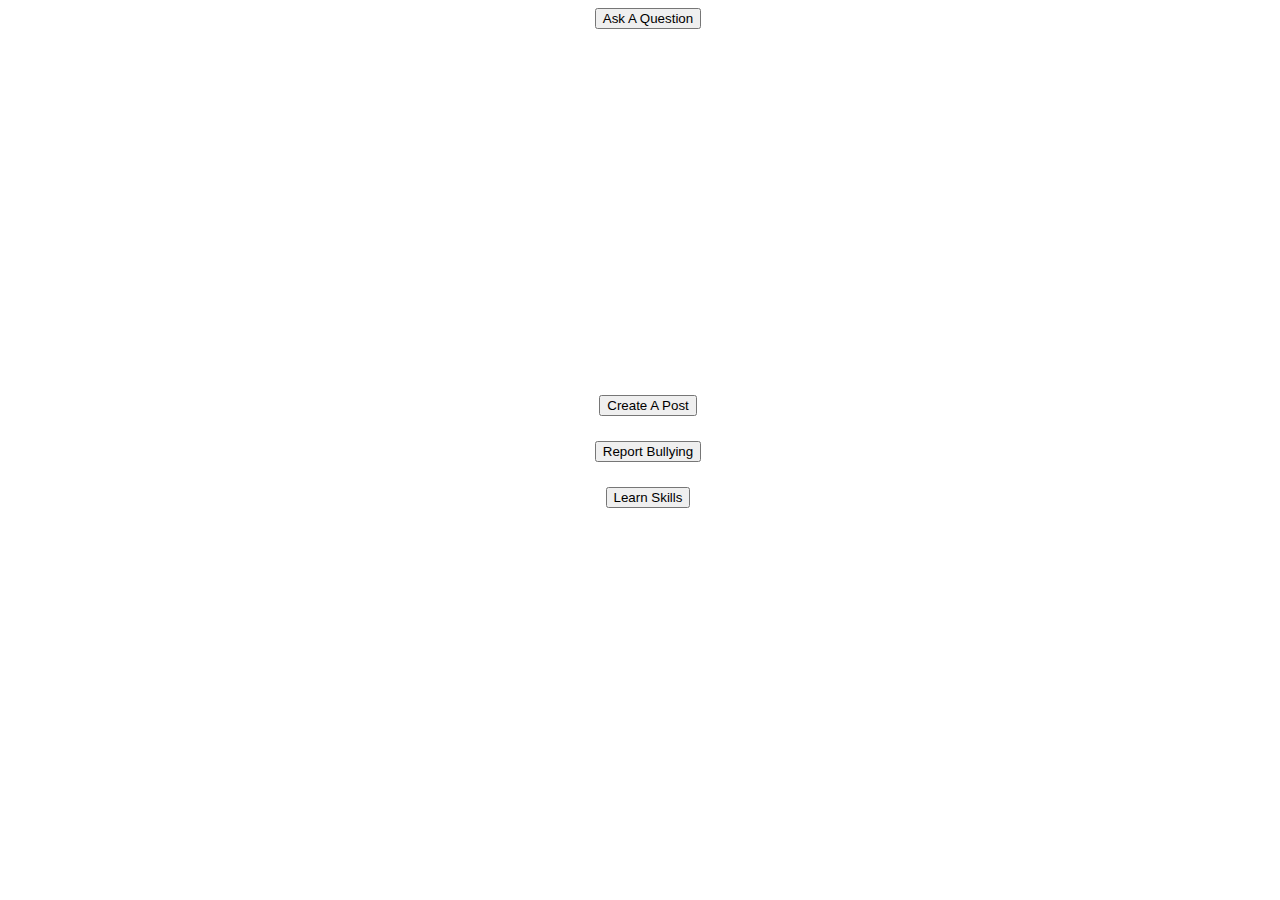
==== services.html @ acb4b2ef "add services page" ====
<!DOCTYPE html>
<html lang="en">
<head>
    <meta charset="UTF-8">
    <meta http-equiv="X-UA-Compatible" content="IE=edge">
    <meta name="viewport" content="width=device-width, initial-scale=1.0">
    <title>Anti-bullying App: Services</title>
    <link rel="stylesheet" href="services.css"></link>
</head>
<body>

    <div class="content">
        <button>Ask A Question</button>
        <iframe width="560" height="315" 
            src="https://www.youtube.com/embed/KQZ9hDDz704" 
            title="YouTube video player" 
            frameborder="0" 
            allow="accelerometer; autoplay; clipboard-write; encrypted-media; gyroscope; picture-in-picture" allowfullscreen>
        </iframe>
        <button>Create A Post</button>
        <button>Report Bullying</button>
        <button>Learn Skills</button>
    </div>


</body>
</html>
---- services.css ----
.content {
    display: flex;
    flex-direction: column;
    justify-content: space-between;
    align-items: center;
    height: 500px;
    width: 100vw;
}
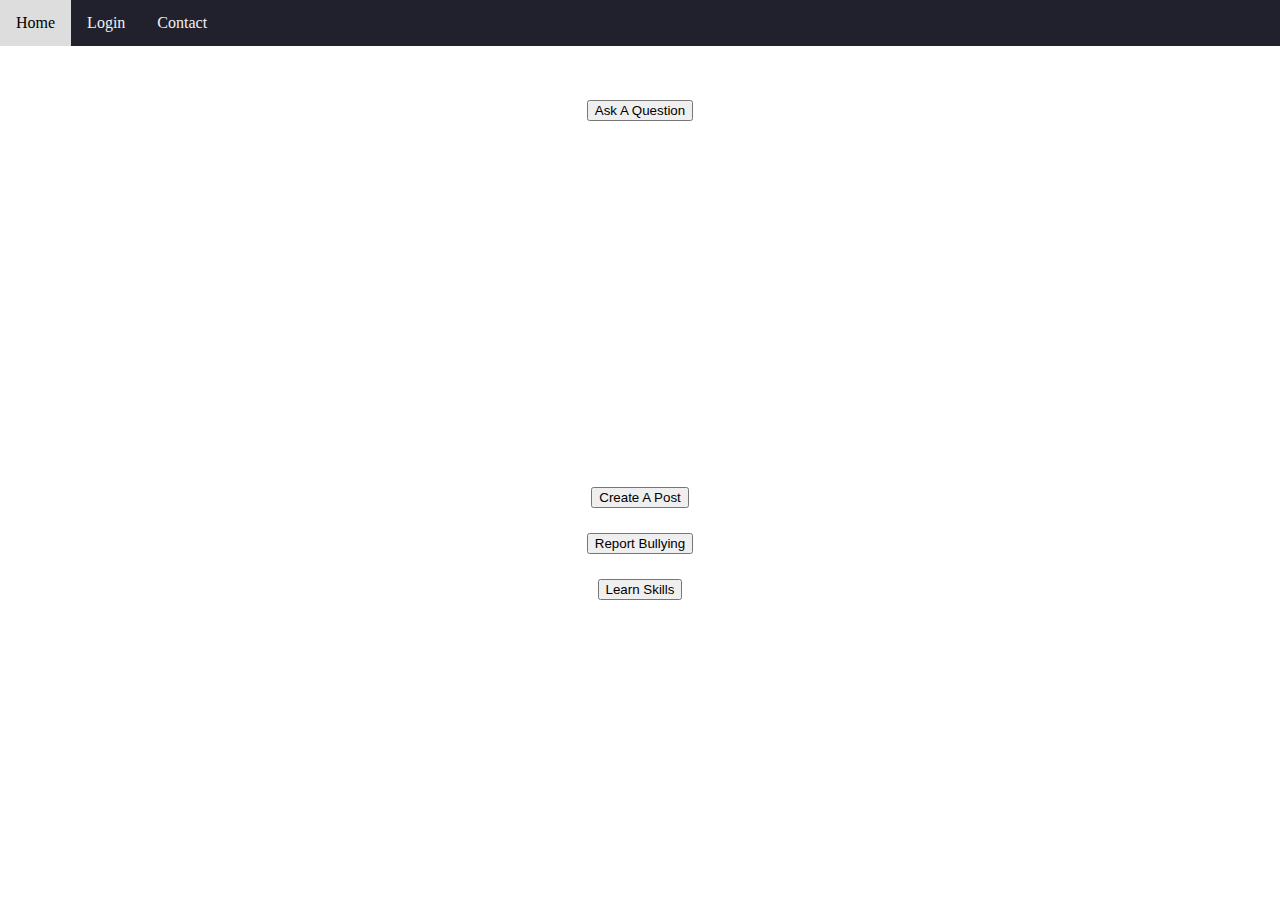
==== commit 5911736b: "add a navigation bar to the services screen" ====
--- a/services.html
+++ b/services.html
@@ -8,6 +8,11 @@
     <link rel="stylesheet" href="services.css"></link>
 </head>
 <body>
+    <nav class="navbar">
+            <a href="#home">Home</a>
+            <a href="#login">Login</a>
+            <a href="#contact">Contact</a>        
+        </nav>
 
     <div class="content">
         <button>Ask A Question</button>
--- a/services.css
+++ b/services.css
@@ -1,8 +1,32 @@
+body{
+    margin: 0;
+}
 .content {
     display: flex;
     flex-direction: column;
     justify-content: space-between;
     align-items: center;
     height: 500px;
+    margin-top: 100px;
+}
+
+.navbar{
+    z-index: 1;
+    background-color: rgb(33, 33, 46);
+    top: 0;
+    position: fixed;
     width: 100vw;
+    display: flex;
+}
+
+.navbar a {
+    display: block;
+    color: #f2f2f2;
+    padding: 14px 16px;
+    text-decoration: none;
+}
+
+.navbar a:hover {
+    background: #ddd;
+    color: black;
 }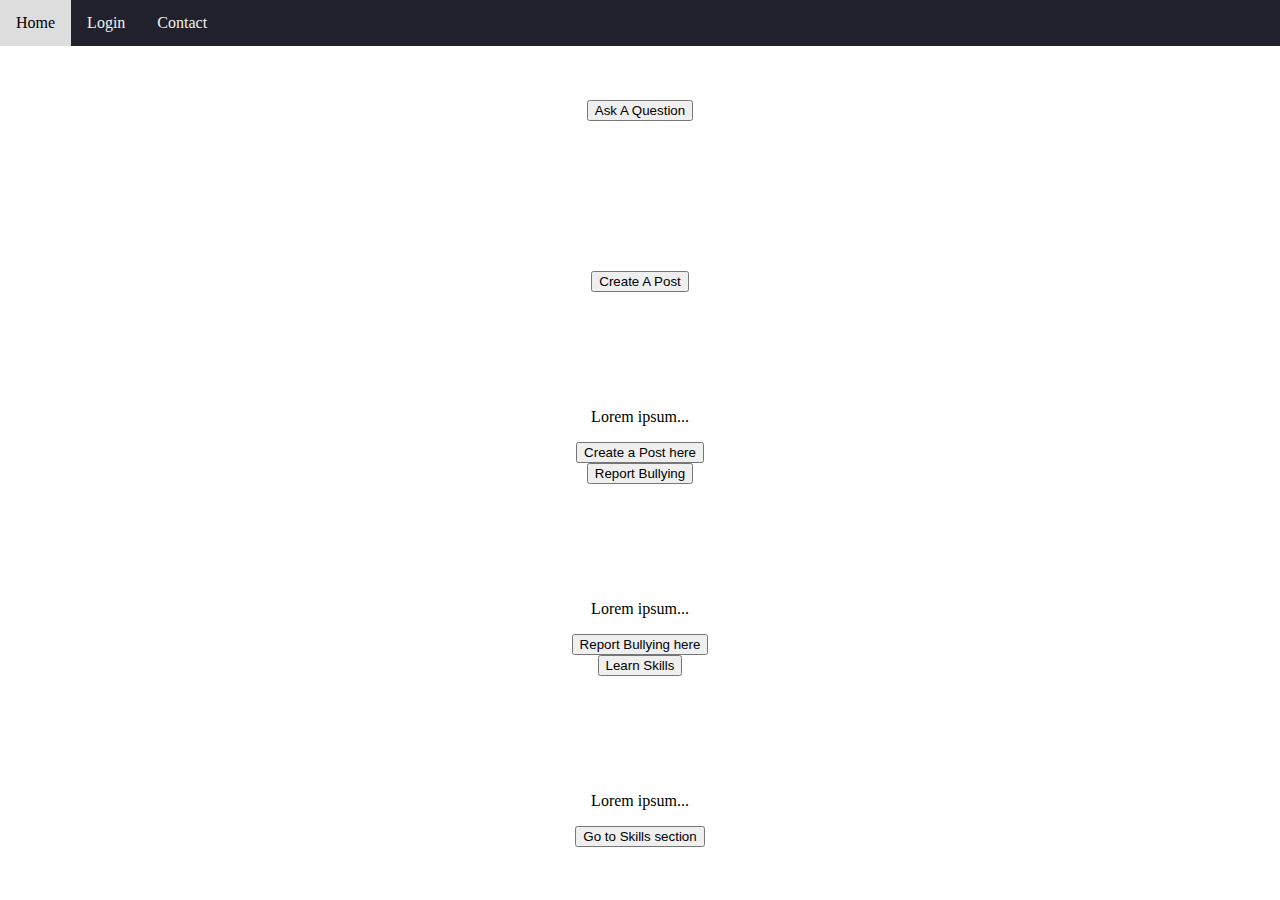
==== commit a0ee8d26: "create markup for different services" ====
--- a/services.html
+++ b/services.html
@@ -22,9 +22,21 @@
             frameborder="0" 
             allow="accelerometer; autoplay; clipboard-write; encrypted-media; gyroscope; picture-in-picture" allowfullscreen>
         </iframe>
-        <button>Create A Post</button>
-        <button>Report Bullying</button>
+        <button type="button" class="collapsible">Create A Post</button>
+            <div class="content">
+                <p>Lorem ipsum...</p>
+                <button>Create a Post here</button>
+            </div>
+        <button type="button" class="collapsible">Report Bullying</button>
+            <div class="content">
+                <p>Lorem ipsum...</p>
+                <button>Report Bullying here</button>
+            </div>
         <button>Learn Skills</button>
+        <div class="content">
+            <p>Lorem ipsum...</p>
+            <button>Go to Skills section</button>
+        </div>
     </div>
 
 
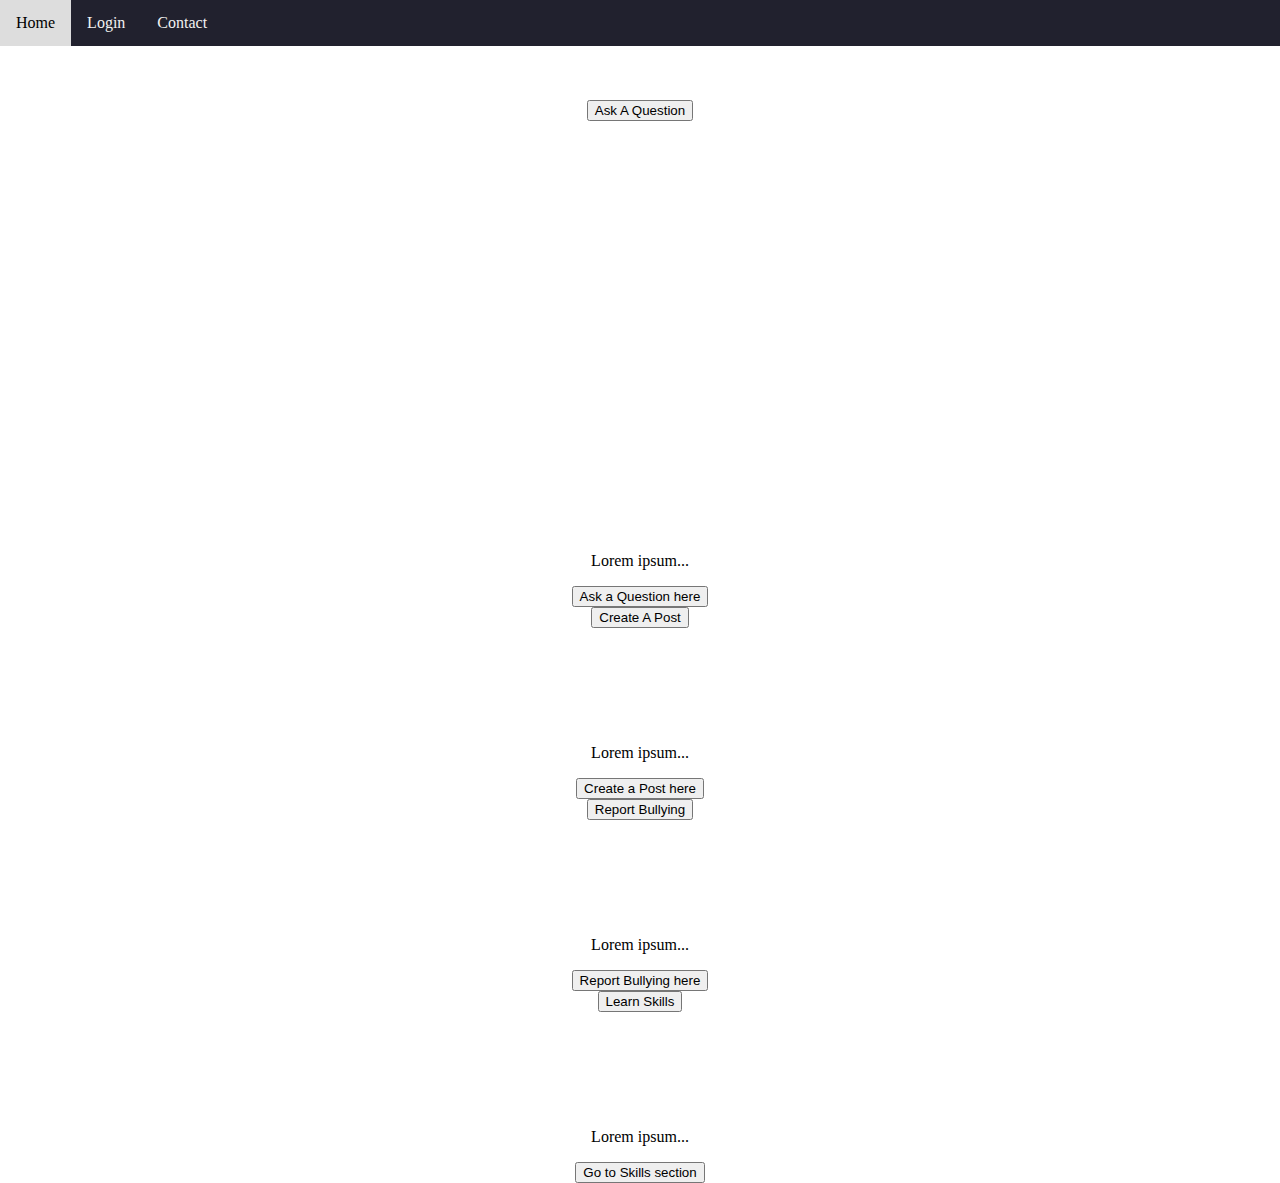
==== commit ef2c3a9e: "finalize the markup for the different service text" ====
--- a/services.html
+++ b/services.html
@@ -16,12 +16,17 @@
 
     <div class="content">
         <button>Ask A Question</button>
-        <iframe width="560" height="315" 
+        <div class="content">
+            <iframe width="560" height="315" 
             src="https://www.youtube.com/embed/KQZ9hDDz704" 
             title="YouTube video player" 
             frameborder="0" 
             allow="accelerometer; autoplay; clipboard-write; encrypted-media; gyroscope; picture-in-picture" allowfullscreen>
-        </iframe>
+            </iframe>
+            <p>Lorem ipsum...</p>
+            <button>Ask a Question here</button>
+        </div>
+       
         <button type="button" class="collapsible">Create A Post</button>
             <div class="content">
                 <p>Lorem ipsum...</p>
--- a/services.css
+++ b/services.css
@@ -4,7 +4,7 @@
 .content {
     display: flex;
     flex-direction: column;
-    justify-content: space-between;
+    justify-content: space-a;
     align-items: center;
     height: 500px;
     margin-top: 100px;
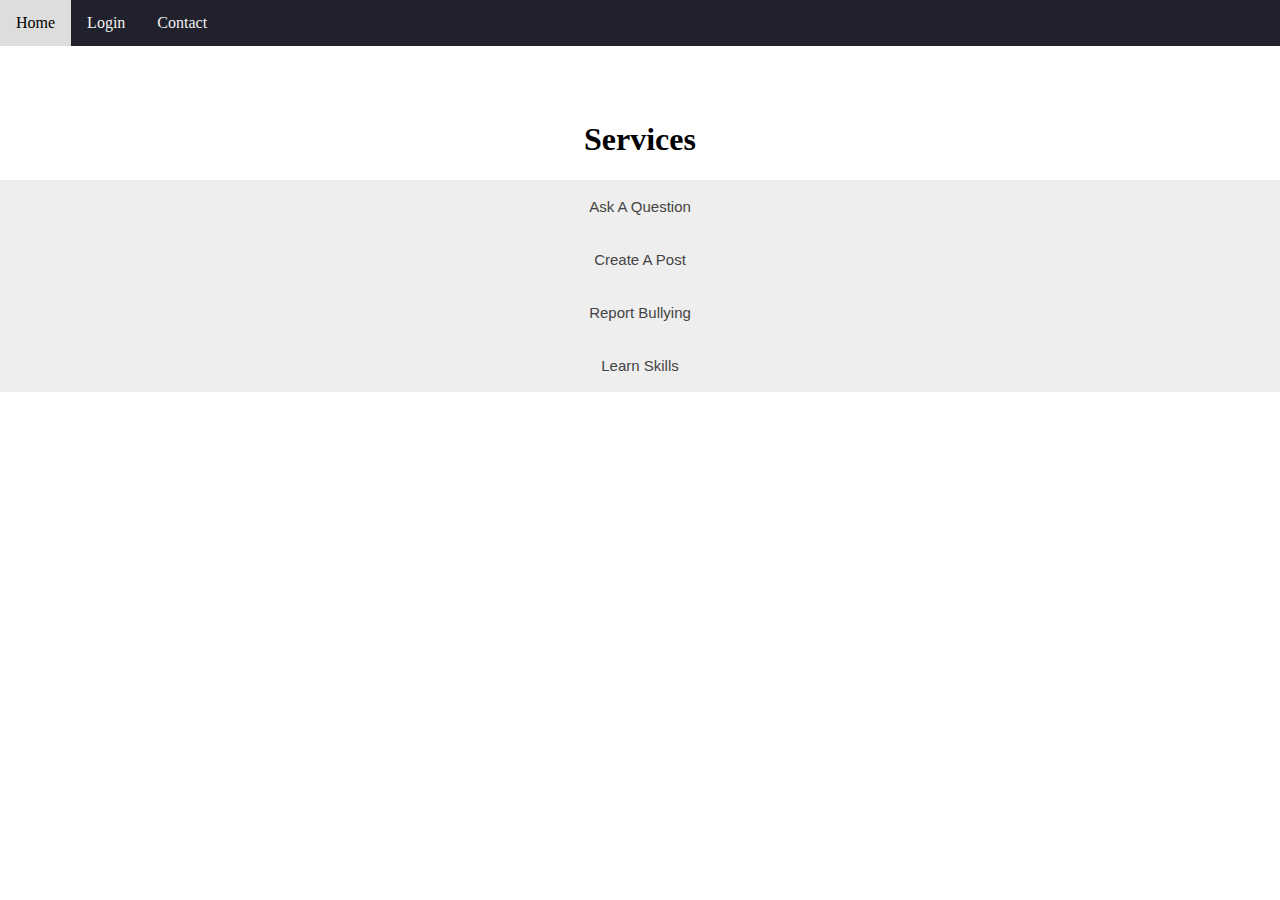
==== commit 36f795fd: "aclean up html and add css to the collapsable menu" ====
--- a/services.html
+++ b/services.html
@@ -14,8 +14,9 @@
             <a href="#contact">Contact</a>        
         </nav>
 
-    <div class="content">
-        <button>Ask A Question</button>
+    <div class="main">
+        <h1>Services</h1>
+        <button type="button" class="collapsible">Ask A Question</button>
         <div class="content">
             <iframe width="560" height="315" 
             src="https://www.youtube.com/embed/KQZ9hDDz704" 
@@ -37,7 +38,7 @@
                 <p>Lorem ipsum...</p>
                 <button>Report Bullying here</button>
             </div>
-        <button>Learn Skills</button>
+        <button type="button" class="collapsible">Learn Skills</button>
         <div class="content">
             <p>Lorem ipsum...</p>
             <button>Go to Skills section</button>
--- a/services.css
+++ b/services.css
@@ -1,7 +1,7 @@
 body{
     margin: 0;
 }
-.content {
+.main {
     display: flex;
     flex-direction: column;
     justify-content: space-a;
@@ -29,4 +29,29 @@
 .navbar a:hover {
     background: #ddd;
     color: black;
-}+}
+/* Style the button that is used to open and close the collapsible content */
+.collapsible {
+    background-color: #eee;
+    color: #444;
+    cursor: pointer;
+    padding: 18px;
+    width: 100%;
+    border: none;
+    text-align: center;
+    outline: none;
+    font-size: 15px;
+  }
+  
+  /* Add a background color to the button if it is clicked on (add the .active class with JS), and when you move the mouse over it (hover) */
+  .active, .collapsible:hover {
+    background-color: #ccc;
+  }
+  
+  /* Style the collapsible content. Note: hidden by default */
+  .content {
+    padding: 0 18px;
+    display: none;
+    overflow: hidden;
+    background-color: #f1f1f1;
+  }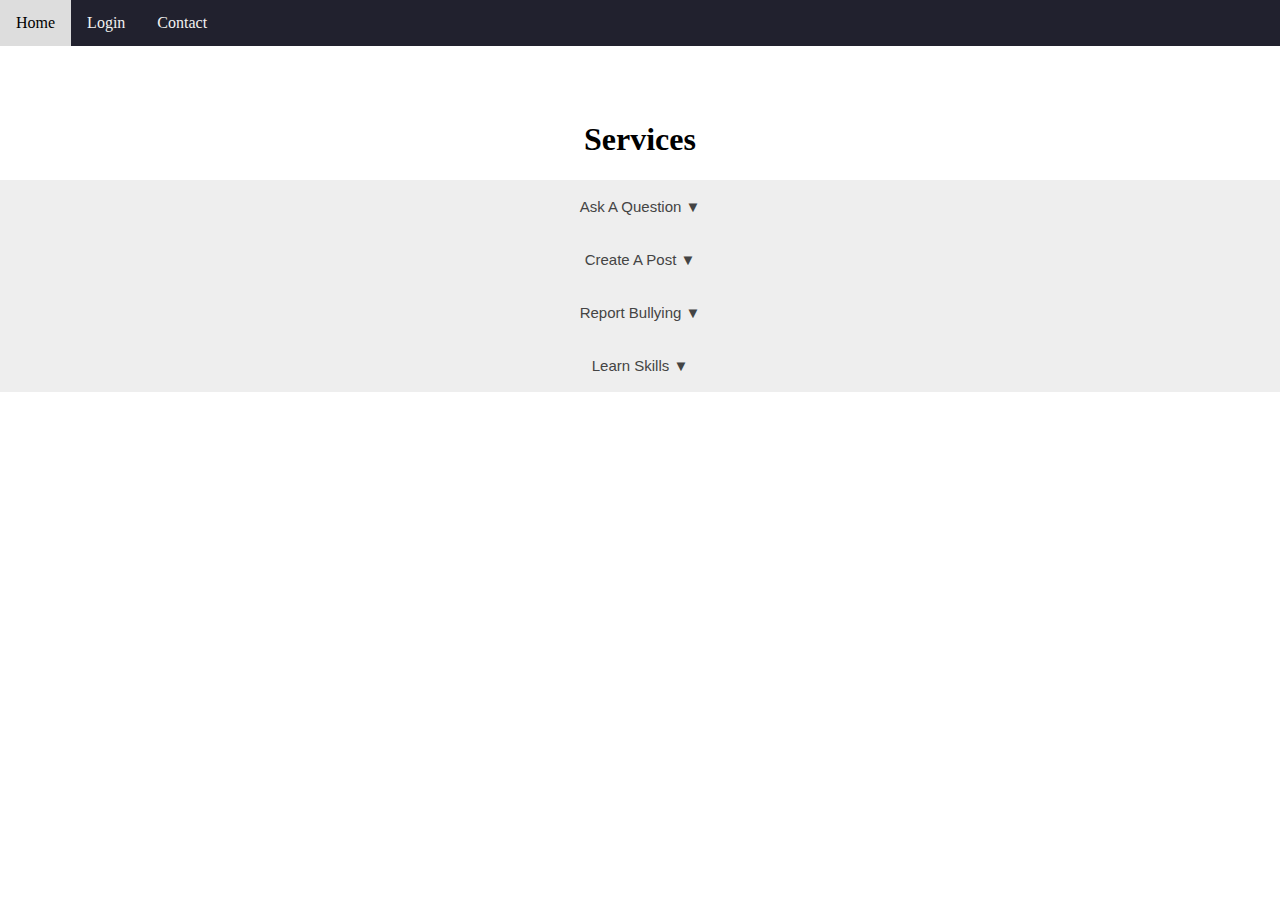
==== commit 6b4ac49f: "add down arrows and javascript for collapsible service items" ====
--- a/services.html
+++ b/services.html
@@ -7,6 +7,23 @@
     <title>Anti-bullying App: Services</title>
     <link rel="stylesheet" href="services.css"></link>
 </head>
+<script>
+    let coll = document.getElementsByClassName("collapsible");
+    let i;
+    
+    for (i = 0; i < coll.length; i++) {
+        coll[i].addEventListener("click", function() {
+        this.classList.toggle("active");
+        let content = this.nextElementSibling;
+        console.log(content)
+        if (content.style.display === "block") {
+        content.style.display = "none";
+        } else {
+        content.style.display = "block";
+        }
+    });
+}
+</script>
 <body>
     <nav class="navbar">
             <a href="#home">Home</a>
@@ -16,7 +33,8 @@
 
     <div class="main">
         <h1>Services</h1>
-        <button type="button" class="collapsible">Ask A Question</button>
+        <button type="button" class="collapsible">Ask A Question &#9660;
+        </button>
         <div class="content">
             <iframe width="560" height="315" 
             src="https://www.youtube.com/embed/KQZ9hDDz704" 
@@ -28,17 +46,20 @@
             <button>Ask a Question here</button>
         </div>
        
-        <button type="button" class="collapsible">Create A Post</button>
+        <button type="button" class="collapsible">Create A Post &#9660;
+        </button>
             <div class="content">
                 <p>Lorem ipsum...</p>
                 <button>Create a Post here</button>
             </div>
-        <button type="button" class="collapsible">Report Bullying</button>
+        <button type="button" class="collapsible">Report Bullying &#9660;
+        </button>
             <div class="content">
                 <p>Lorem ipsum...</p>
                 <button>Report Bullying here</button>
             </div>
-        <button type="button" class="collapsible">Learn Skills</button>
+        <button type="button" class="collapsible">Learn Skills &#9660;
+        </button>
         <div class="content">
             <p>Lorem ipsum...</p>
             <button>Go to Skills section</button>
